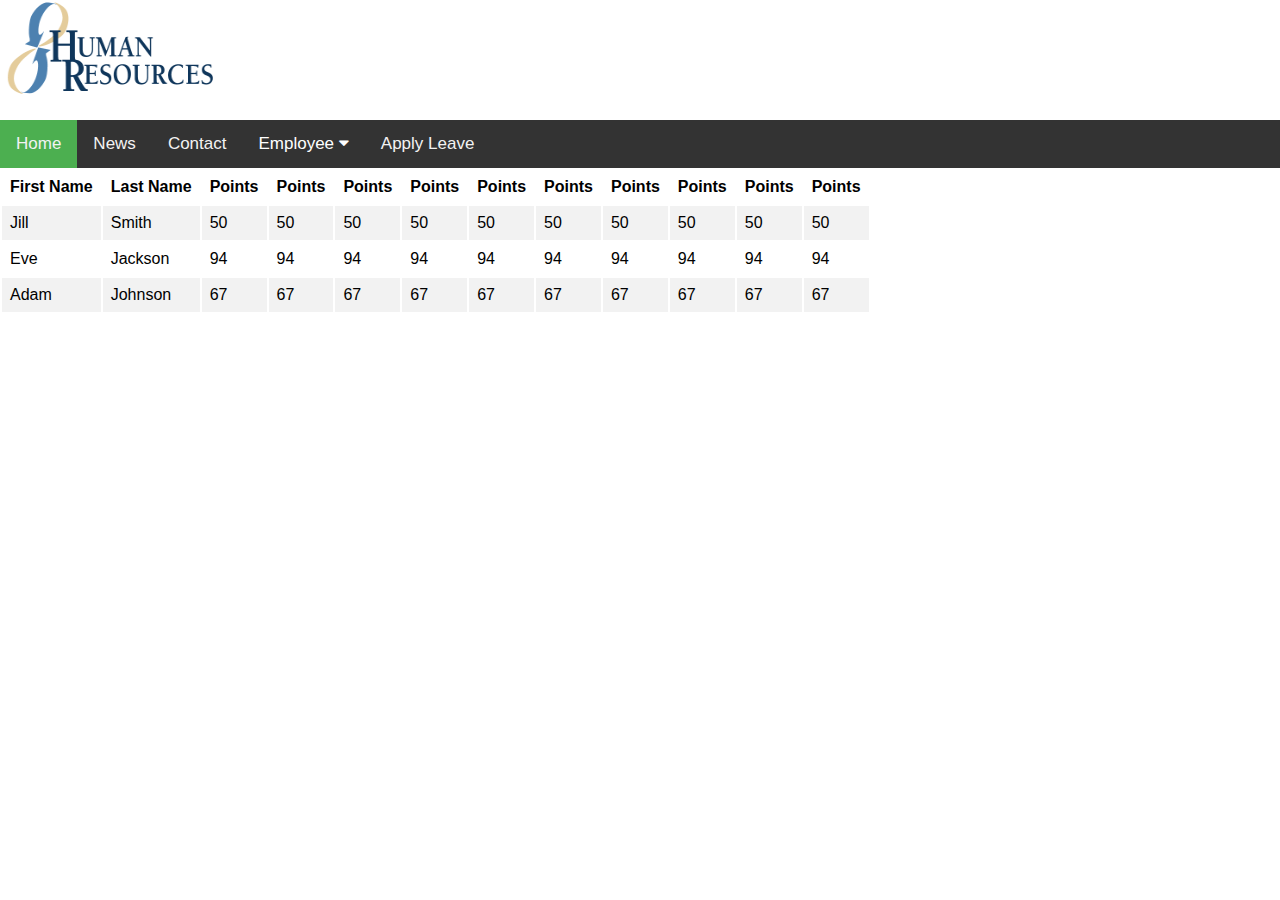
==== addEmployee.html @ 690a8121 "First pushing all the changes" ====
<html>
	<head>
		<title>Home Page</title>
		<meta name="viewport" content="width=device-width, initial-scale=1">
		<link rel="stylesheet" href="https://cdnjs.cloudflare.com/ajax/libs/font-awesome/4.7.0/css/font-awesome.min.css">
		<style>
		$(function(){
                $("#includedContent").load("home.html");
            });
table {
  border-collapse: collapse;
  border-spacing: 0;
  width: 100%;
  border: 1px solid #ddd;
}

th, td {
  text-align: left;
  padding: 8px;
}

tr:nth-child(even){background-color: #f2f2f2}
			body {margin:0;font-family:Arial}

.topnav {
  overflow: hidden;
  background-color: #333;
}

.topnav a {
  float: left;
  display: block;
  color: #f2f2f2;
  text-align: center;
  padding: 14px 16px;
  text-decoration: none;
  font-size: 17px;
}

.active {
  background-color: #4CAF50;
  color: white;
}

.topnav .icon {
  display: none;
}

.dropdown {
  float: left;
  overflow: hidden;
}

.dropdown .dropbtn {
  font-size: 17px;    
  border: none;
  outline: none;
  color: white;
  padding: 14px 16px;
  background-color: inherit;
  font-family: inherit;
  margin: 0;
}

.dropdown-content {
  display: none;
  position: absolute;
  background-color: #f9f9f9;
  min-width: 160px;
  box-shadow: 0px 8px 16px 0px rgba(0,0,0,0.2);
  z-index: 1;
}

.dropdown-content a {
  float: none;
  color: black;
  padding: 12px 16px;
  text-decoration: none;
  display: block;
  text-align: left;
}

.topnav a:hover, .dropdown:hover .dropbtn {
  background-color: #555;
  color: white;
}

.dropdown-content a:hover {
  background-color: #ddd;
  color: black;
}

.dropdown:hover .dropdown-content {
  display: block;
}

@media screen and (max-width: 600px) {
  .topnav a:not(:first-child), .dropdown .dropbtn {
    display: none;
  }
  .topnav a.icon {
    float: right;
    display: block;
  }
}

@media screen and (max-width: 600px) {
  .topnav.responsive {position: relative;}
  .topnav.responsive .icon {
    position: absolute;
    right: 0;
    top: 0;
  }
  .topnav.responsive a {
    float: none;
    display: block;
    text-align: left;
  }
  .topnav.responsive .dropdown {float: none;}
  .topnav.responsive .dropdown-content {position: relative;}
  .topnav.responsive .dropdown .dropbtn {
    display: block;
    width: 100%;
    text-align: left;
  }
}	
		</style>
	</head>
	<script src="https://www.w3schools.com/lib/w3.js"></script>
	<body>
	
	<p w3-include-html="content.html"></p> 

<script>
w3.includeHTML();
</script>
		<img src="hr.png" height="100px" width="250px"/>
		<table>
			<tr>
				<td></td>
				<td><td/>
				<td></td>
			</tr>
		</table>
		
		<div class="topnav" id="myTopnav">
  <a href="#home" class="active">Home</a>
  <a href="#news">News</a>
  <a href="#contact">Contact</a>
  <div class="dropdown">
    <button class="dropbtn">Employee 
      <i class="fa fa-caret-down"></i>
    </button>
    <div class="dropdown-content">
      <a href="addEmployee.html">Add Employee</a>
      <a href="#">Removed Employee</a>
      <a href="#">Edit Employee</a>
      <a href="#">View Employee</a>
    </div>
  </div> 
  <a href="#about">Apply Leave</a>
  <a href="javascript:void(0);" style="font-size:15px;" class="icon" onclick="myFunction()">&#9776;</a>
</div>

<script>
function myFunction() {
  var x = document.getElementById("myTopnav");
  if (x.className === "topnav") {
    x.className += " responsive";
  } else {
    x.className = "topnav";
  }
}
</script>



<div style="overflow-x:auto;">
  <table>
    <tr>
      <th>First Name</th>
      <th>Last Name</th>
      <th>Points</th>
      <th>Points</th>
      <th>Points</th>
      <th>Points</th>
      <th>Points</th>
      <th>Points</th>
      <th>Points</th>
      <th>Points</th>
      <th>Points</th>
      <th>Points</th>
    </tr>
    <tr>
      <td>Jill</td>
      <td>Smith</td>
      <td>50</td>
      <td>50</td>
      <td>50</td>
      <td>50</td>
      <td>50</td>
      <td>50</td>
      <td>50</td>
      <td>50</td>
      <td>50</td>
      <td>50</td>
    </tr>
    <tr>
      <td>Eve</td>
      <td>Jackson</td>
      <td>94</td>
      <td>94</td>
      <td>94</td>
      <td>94</td>
      <td>94</td>
      <td>94</td>
      <td>94</td>
      <td>94</td>
      <td>94</td>
      <td>94</td>
    </tr>
    <tr>
      <td>Adam</td>
      <td>Johnson</td>
      <td>67</td>
      <td>67</td>
      <td>67</td>
      <td>67</td>
      <td>67</td>
      <td>67</td>
      <td>67</td>
      <td>67</td>
      <td>67</td>
      <td>67</td>
    </tr>
  </table>
</div>
	</body>
</html>
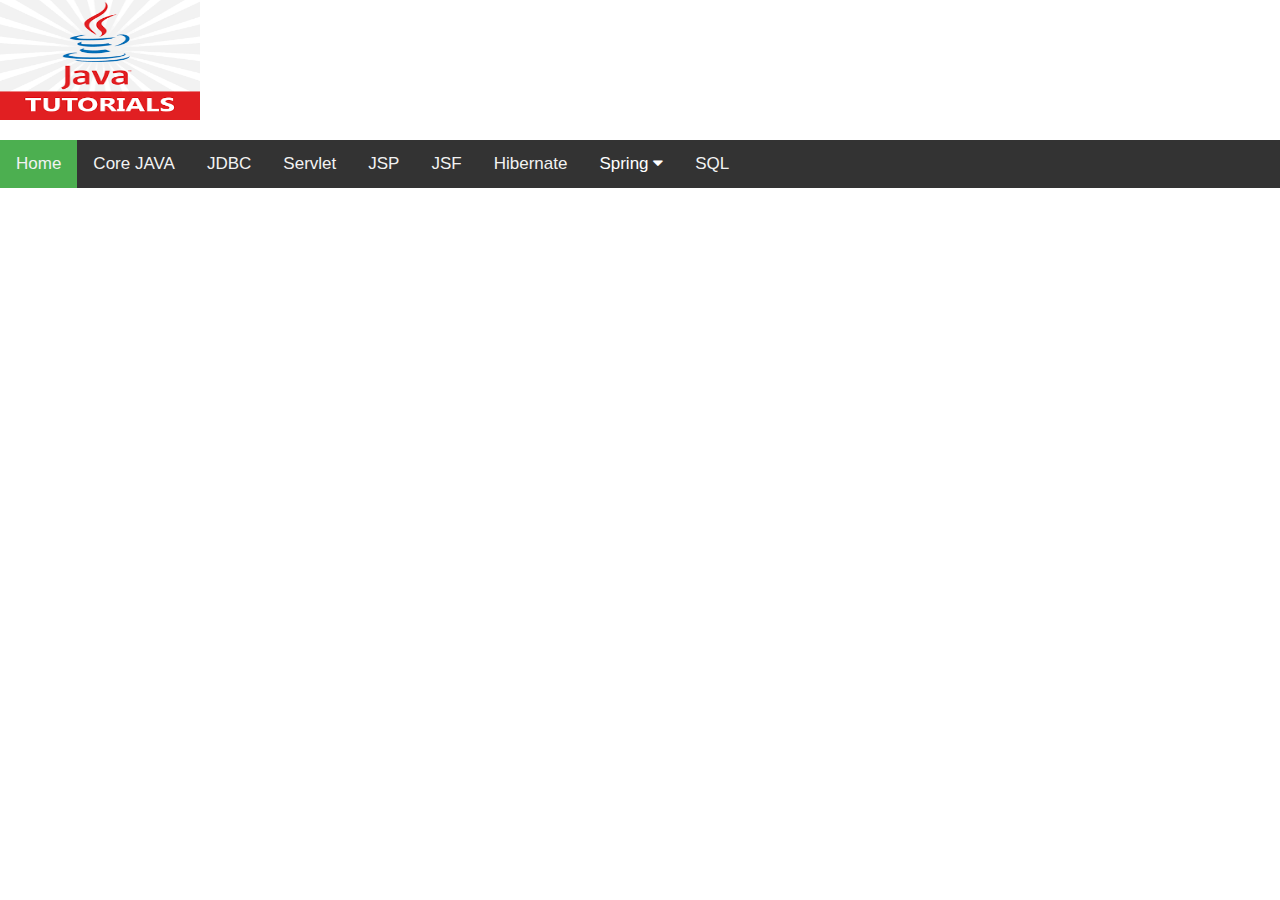
==== commit 2f68950d: "added logo.png and modified addEmploye file" ====
--- a/addEmployee.html
+++ b/addEmployee.html
@@ -134,7 +134,7 @@
 <script>
 w3.includeHTML();
 </script>
-		<img src="hr.png" height="100px" width="250px"/>
+		<img src="logo.png" height="120px" width="200px"/>
 		<table>
 			<tr>
 				<td></td>
@@ -143,24 +143,28 @@
 			</tr>
 		</table>
 		
-		<div class="topnav" id="myTopnav">
-  <a href="#home" class="active">Home</a>
-  <a href="#news">News</a>
-  <a href="#contact">Contact</a>
-  <div class="dropdown">
-    <button class="dropbtn">Employee 
-      <i class="fa fa-caret-down"></i>
-    </button>
-    <div class="dropdown-content">
-      <a href="addEmployee.html">Add Employee</a>
-      <a href="#">Removed Employee</a>
-      <a href="#">Edit Employee</a>
-      <a href="#">View Employee</a>
-    </div>
-  </div> 
-  <a href="#about">Apply Leave</a>
-  <a href="javascript:void(0);" style="font-size:15px;" class="icon" onclick="myFunction()">&#9776;</a>
-</div>
+	<div class="topnav" id="myTopnav">
+		<a href="#home" class="active">Home</a>
+		<a href="#news">Core JAVA</a>
+		<a href="#contact">JDBC</a>
+		<a href="#contact">Servlet</a>
+		<a href="#contact">JSP</a>
+		<a href="#contact">JSF</a>
+		<a href="#contact">Hibernate</a>
+		<div class="dropdown">
+			<button class="dropbtn">Spring 
+			  <i class="fa fa-caret-down"></i>
+			</button>
+		<div class="dropdown-content">
+		  <a href="addEmployee.html">IOC</a>
+		  <a href="#">MVC</a>
+		  <a href="#">Transaction</a>
+		  <a href="#">Security</a>
+		</div>
+		</div> 
+		<a href="#about">SQL</a>
+		<a href="javascript:void(0);" style="font-size:15px;" class="icon" onclick="myFunction()">&#9776;</a>
+	</div>
 
 <script>
 function myFunction() {
@@ -175,65 +179,5 @@
 
 
 
-<div style="overflow-x:auto;">
-  <table>
-    <tr>
-      <th>First Name</th>
-      <th>Last Name</th>
-      <th>Points</th>
-      <th>Points</th>
-      <th>Points</th>
-      <th>Points</th>
-      <th>Points</th>
-      <th>Points</th>
-      <th>Points</th>
-      <th>Points</th>
-      <th>Points</th>
-      <th>Points</th>
-    </tr>
-    <tr>
-      <td>Jill</td>
-      <td>Smith</td>
-      <td>50</td>
-      <td>50</td>
-      <td>50</td>
-      <td>50</td>
-      <td>50</td>
-      <td>50</td>
-      <td>50</td>
-      <td>50</td>
-      <td>50</td>
-      <td>50</td>
-    </tr>
-    <tr>
-      <td>Eve</td>
-      <td>Jackson</td>
-      <td>94</td>
-      <td>94</td>
-      <td>94</td>
-      <td>94</td>
-      <td>94</td>
-      <td>94</td>
-      <td>94</td>
-      <td>94</td>
-      <td>94</td>
-      <td>94</td>
-    </tr>
-    <tr>
-      <td>Adam</td>
-      <td>Johnson</td>
-      <td>67</td>
-      <td>67</td>
-      <td>67</td>
-      <td>67</td>
-      <td>67</td>
-      <td>67</td>
-      <td>67</td>
-      <td>67</td>
-      <td>67</td>
-      <td>67</td>
-    </tr>
-  </table>
-</div>
 	</body>
 </html>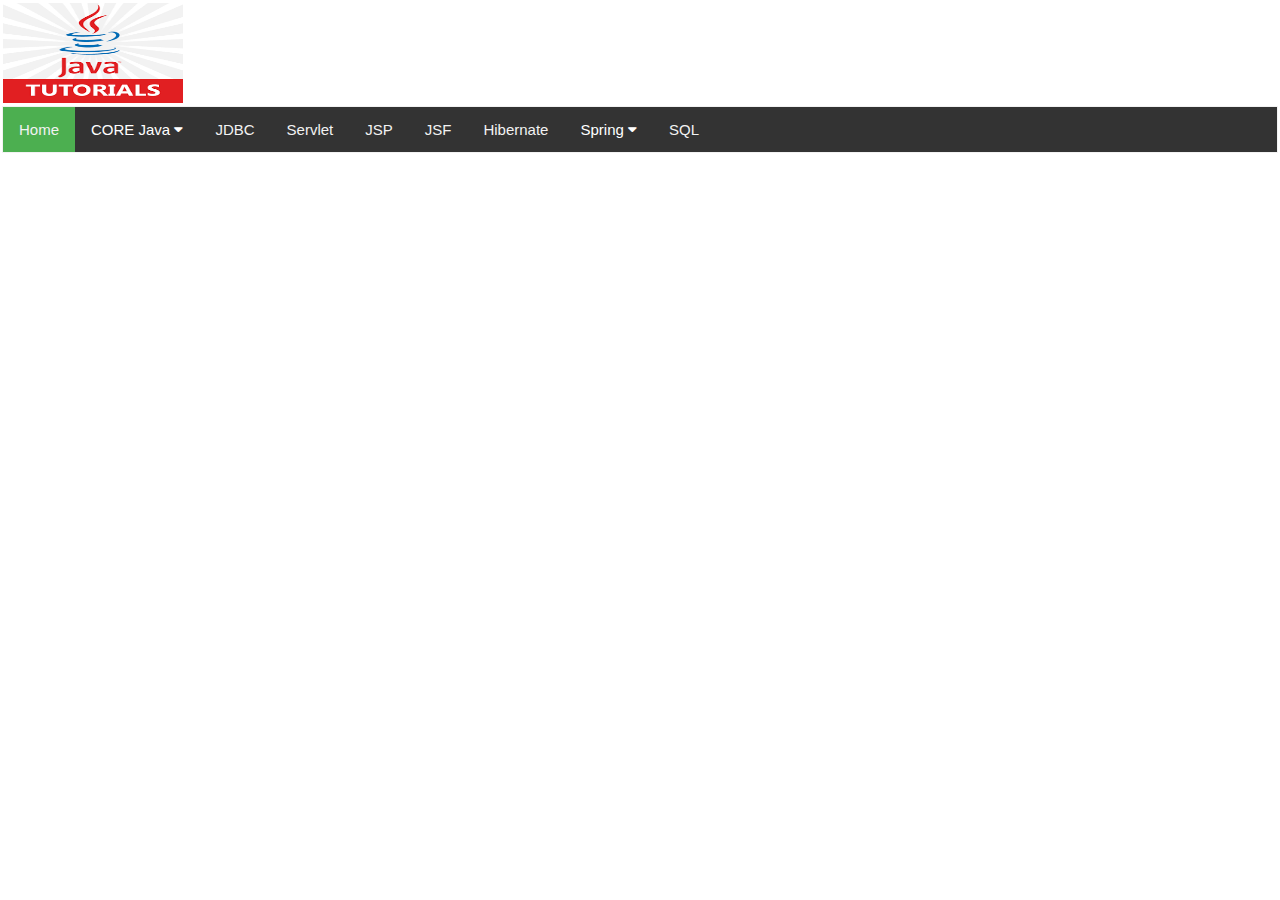
==== commit 460d43ec: "added exceptionhandling file" ====
--- a/addEmployee.html
+++ b/addEmployee.html
@@ -4,20 +4,6 @@
 		<meta name="viewport" content="width=device-width, initial-scale=1">
 		<link rel="stylesheet" href="https://cdnjs.cloudflare.com/ajax/libs/font-awesome/4.7.0/css/font-awesome.min.css">
 		<style>
-		$(function(){
-                $("#includedContent").load("home.html");
-            });
-table {
-  border-collapse: collapse;
-  border-spacing: 0;
-  width: 100%;
-  border: 1px solid #ddd;
-}
-
-th, td {
-  text-align: left;
-  padding: 8px;
-}
 
 tr:nth-child(even){background-color: #f2f2f2}
 			body {margin:0;font-family:Arial}
@@ -34,7 +20,7 @@
   text-align: center;
   padding: 14px 16px;
   text-decoration: none;
-  font-size: 17px;
+  font-size: 15px;
 }
 
 .active {
@@ -52,7 +38,7 @@
 }
 
 .dropdown .dropbtn {
-  font-size: 17px;    
+  font-size: 15px;    
   border: none;
   outline: none;
   color: white;
@@ -74,7 +60,7 @@
 .dropdown-content a {
   float: none;
   color: black;
-  padding: 12px 16px;
+  padding: 6px 8px;
   text-decoration: none;
   display: block;
   text-align: left;
@@ -128,55 +114,56 @@
 	</head>
 	<script src="https://www.w3schools.com/lib/w3.js"></script>
 	<body>
-	
-	<p w3-include-html="content.html"></p> 
-
-<script>
-w3.includeHTML();
-</script>
-		<img src="logo.png" height="120px" width="200px"/>
-		<table>
+		<table border="0" width="100%">
+			<tr>
+				<td width="20%"><img src="logo.png" height="100px" width="180px"/></td>
+				<td width="80%"></td>
+				<td width="20%"></td>
+			</tr>
+			<td colspan="3">
+				<div class="topnav" id="myTopnav">
+					<a href="index.html" class="active">Home</a>
+					<div class="dropdown">
+						<button class="dropbtn">CORE Java 
+						  <i class="fa fa-caret-down"></i>
+						</button>
+						<div class="dropdown-content">
+						  <a href="ExceptionHandling.html">Exception Handling</a>
+						  <a href="#">Multithreading</a>
+						  <a href="#">Collection</a>
+						  <a href="#">Interview Question-Answer</a>
+						</div>
+					</div>
+					<a href="#contact">JDBC</a>
+					<a href="#contact">Servlet</a>
+					<a href="#contact">JSP</a>
+					<a href="#contact">JSF</a>
+					<a href="#contact">Hibernate</a>
+					<div class="dropdown">
+						<button class="dropbtn">Spring 
+						  <i class="fa fa-caret-down"></i>
+						</button>
+						<div class="dropdown-content">
+						  <a href="addEmployee.html">IOC</a>
+						  <a href="#">MVC</a>
+						  <a href="#">Transaction</a>
+						  <a href="#">Security</a>
+						</div>
+					</div> 
+					<a href="#about">SQL</a>
+					<a href="javascript:void(0);" style="font-size:15px;" class="icon" onclick="myFunction()">&#9776;</a>
+				</div>
+			</td>
 			<tr>
 				<td></td>
-				<td><td/>
+				<td>
+					
+				</td>
 				<td></td>
 			</tr>
 		</table>
 		
-	<div class="topnav" id="myTopnav">
-		<a href="#home" class="active">Home</a>
-		<a href="#news">Core JAVA</a>
-		<a href="#contact">JDBC</a>
-		<a href="#contact">Servlet</a>
-		<a href="#contact">JSP</a>
-		<a href="#contact">JSF</a>
-		<a href="#contact">Hibernate</a>
-		<div class="dropdown">
-			<button class="dropbtn">Spring 
-			  <i class="fa fa-caret-down"></i>
-			</button>
-		<div class="dropdown-content">
-		  <a href="addEmployee.html">IOC</a>
-		  <a href="#">MVC</a>
-		  <a href="#">Transaction</a>
-		  <a href="#">Security</a>
-		</div>
-		</div> 
-		<a href="#about">SQL</a>
-		<a href="javascript:void(0);" style="font-size:15px;" class="icon" onclick="myFunction()">&#9776;</a>
-	</div>
-
-<script>
-function myFunction() {
-  var x = document.getElementById("myTopnav");
-  if (x.className === "topnav") {
-    x.className += " responsive";
-  } else {
-    x.className = "topnav";
-  }
-}
-</script>
-
+	
 
 
 	</body>
